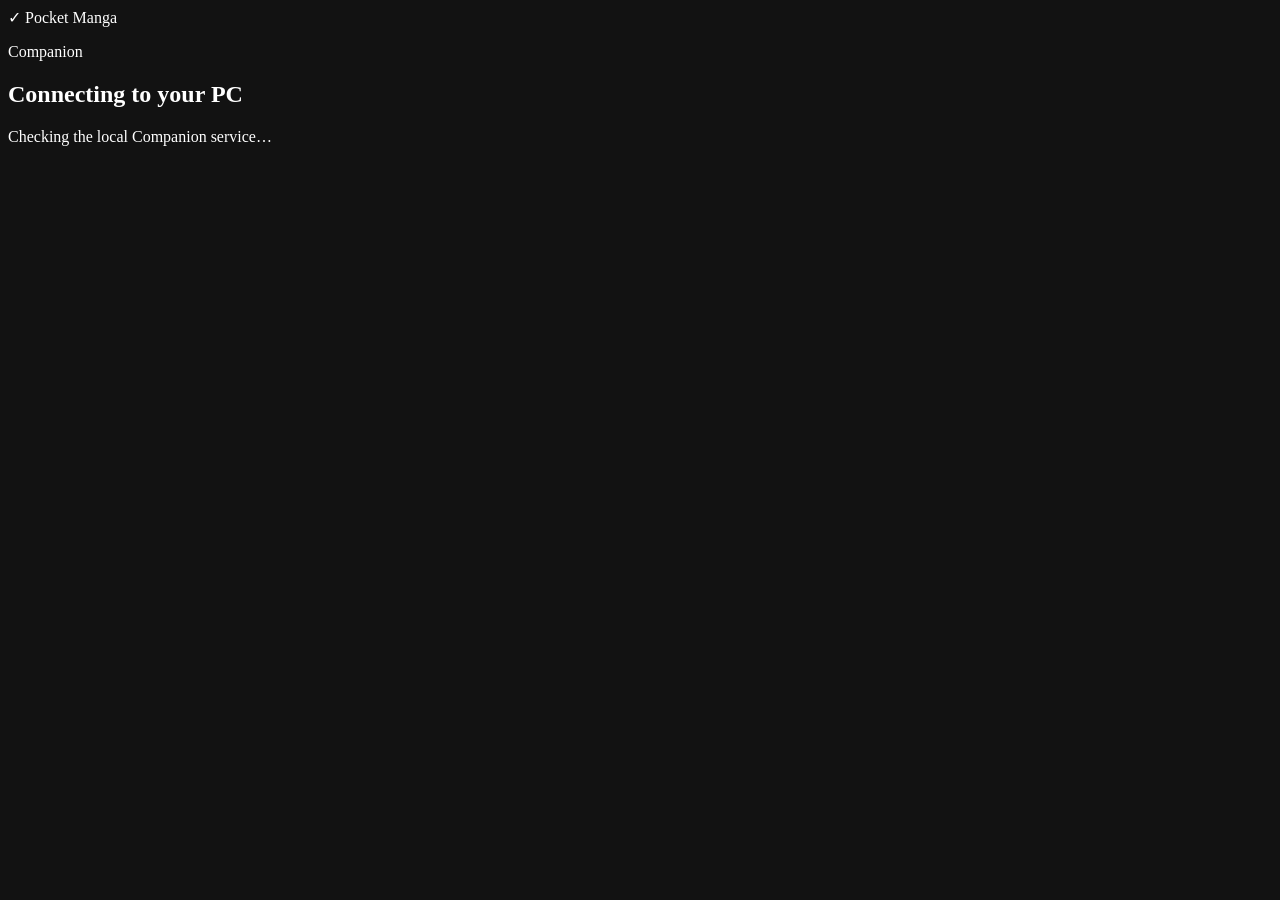
==== pocket_manga_editor/companion/assets/index.html @ ee8abccd "Add companion app" ====
<!doctype html>
<html lang="en">
  <head>
    <meta charset="utf-8">
    <meta
      name="viewport"
      content="width=device-width, initial-scale=1, viewport-fit=cover"
    >
    <meta name="theme-color" content="#050706">
    <meta name="color-scheme" content="dark">
    <meta name="apple-mobile-web-app-capable" content="yes">
    <meta name="apple-mobile-web-app-status-bar-style" content="black-translucent">
    <meta name="apple-mobile-web-app-title" content="Pocket Manga">
    <meta name="format-detection" content="telephone=no">
    <title>Pocket Manga</title>
    <link rel="manifest" href="/manifest.webmanifest">
    <link rel="icon" href="/assets/icon.svg" type="image/svg+xml">
    <link rel="apple-touch-icon" href="/assets/icon-180.png">
    <link rel="stylesheet" href="/assets/styles.css">
    <script src="/assets/app.js" defer></script>
  </head>
  <body>
    <div id="app" class="app-shell">
      <main id="main-content">
        <section id="state-screen" class="screen state-screen" aria-labelledby="state-title">
          <div class="state-card">
            <div class="brand-lockup" aria-label="Pocket Manga">
              <span class="brand-mark" aria-hidden="true">
                <span class="brand-page brand-page-back"></span>
                <span class="brand-page brand-page-front"></span>
                <span class="brand-check">&#10003;</span>
              </span>
              <span class="brand-name">Pocket Manga</span>
            </div>

            <div id="state-spinner" class="state-spinner" aria-hidden="true"></div>
            <p id="state-kicker" class="eyebrow">Companion</p>
            <h1 id="state-title">Connecting to your PC</h1>
            <p id="state-message" class="state-message">
              Checking the local Companion service&hellip;
            </p>

            <form id="pair-form" class="pair-form" hidden novalidate>
              <label for="pair-code">Pairing code</label>
              <input
                id="pair-code"
                name="code"
                type="text"
                inputmode="numeric"
                autocomplete="one-time-code"
                autocapitalize="characters"
                spellcheck="false"
                maxlength="16"
                placeholder="Enter code"
                required
              >
              <p id="pair-hint" class="field-hint">
                Enter the one-time code shown by Pocket Manga Editor on the PC.
              </p>
              <button id="pair-submit" class="primary-button" type="submit">
                Pair this iPhone
              </button>
            </form>

            <button id="state-action" class="primary-button" type="button" hidden>
              Try again
            </button>
            <p id="state-detail" class="state-detail" hidden></p>
          </div>
        </section>

        <section id="library-screen" class="screen library-screen" hidden aria-labelledby="library-title">
          <header class="library-header">
            <div>
              <p class="eyebrow">Companion active</p>
              <h1 id="library-title">Your library</h1>
            </div>
            <button id="library-refresh" class="icon-button" type="button" aria-label="Refresh library">
              <svg viewBox="0 0 24 24" aria-hidden="true">
                <path d="M19 8a8 8 0 1 0 1 6M19 4v4h-4" />
              </svg>
            </button>
          </header>

          <div id="library-summary" class="library-summary" aria-live="polite"></div>
          <div id="library-notice" class="notice" role="status" hidden></div>
          <div id="library-list" class="manga-list" role="list"></div>

          <div id="library-empty" class="empty-state" hidden>
            <span class="empty-glyph" aria-hidden="true">&#9638;</span>
            <h2>No manga available</h2>
            <p>The current Companion snapshot does not contain a readable volume.</p>
            <button id="empty-retry" class="secondary-button" type="button">Check again</button>
          </div>
        </section>

        <section id="reader-screen" class="screen reader-screen" hidden aria-label="Manga reader">
          <div id="reader-stage" class="reader-stage">
            <img
              id="page-image"
              class="page-image"
              alt=""
              draggable="false"
              decoding="async"
            >

            <div id="selection-frame" class="selection-frame" aria-hidden="true">
              <span id="selection-tab" class="selection-tab">&#10003;</span>
            </div>

            <div id="top-inert-band" class="top-inert-band" aria-hidden="true"></div>

            <div id="tap-zones" class="tap-zones" aria-label="Reader tap controls">
              <button id="previous-zone" class="tap-zone previous-zone" type="button" aria-label="Previous page">
                <span class="sr-only">Previous page</span>
              </button>
              <button id="selection-zone" class="tap-zone selection-zone" type="button" aria-label="Select this page" aria-pressed="false">
                <span class="sr-only">Select or deselect this page</span>
              </button>
              <button id="next-zone" class="tap-zone next-zone" type="button" aria-label="Next page">
                <span class="sr-only">Next page</span>
              </button>
            </div>

            <button
              id="chrome-toggle"
              class="chrome-toggle"
              type="button"
              aria-label="Hide reader controls"
              aria-pressed="false"
            >
              <span class="sr-only">Show or hide reader controls</span>
            </button>

            <div id="top-chrome" class="top-chrome reader-chrome">
              <div class="volume-control control-cluster">
                <button id="back-to-library" class="reader-button back-button" type="button" aria-label="Back to library">
                  <svg viewBox="0 0 24 24" aria-hidden="true">
                    <path d="m15 18-6-6 6-6" />
                  </svg>
                </button>
                <label class="picker-shell volume-picker-shell">
                  <span class="sr-only">Volume</span>
                  <select id="volume-picker" aria-label="Choose volume"></select>
                  <span class="picker-chevron" aria-hidden="true"></span>
                </label>
              </div>

              <label class="picker-shell selected-picker-shell">
                <span class="sr-only">Selected pages</span>
                <select id="selected-picker" aria-label="Go to a selected page" disabled>
                  <option value="">Selected &middot; 0</option>
                </select>
                <span class="picker-chevron" aria-hidden="true"></span>
              </label>

              <label class="picker-shell page-picker-shell">
                <span class="sr-only">Go to page</span>
                <select id="page-picker" aria-label="Go to page"></select>
                <span class="picker-chevron" aria-hidden="true"></span>
              </label>
            </div>

            <div id="bottom-chrome" class="bottom-chrome reader-chrome" aria-hidden="true">
              <span id="bottom-volume">&mdash;</span>
              <span id="bottom-page">&mdash;</span>
            </div>

            <div id="image-loading" class="image-loading" role="status" hidden>
              <span class="loading-dot"></span>
              <span class="sr-only">Loading page</span>
            </div>

            <div id="image-error" class="image-error" role="alert" hidden>
              <p>This page image could not be loaded.</p>
              <button id="image-retry" class="secondary-button" type="button">Retry image</button>
            </div>

            <div id="boundary-cue" class="boundary-cue" aria-live="polite"></div>
            <div id="reader-feedback" class="reader-feedback" aria-live="polite"></div>
          </div>
        </section>
      </main>

      <aside id="action-error" class="action-error" role="alert" hidden>
        <div>
          <strong id="action-error-title">Couldn&rsquo;t save</strong>
          <p id="action-error-message"></p>
        </div>
        <div class="action-error-buttons">
          <button id="action-error-retry" class="error-retry" type="button">Retry</button>
          <button id="action-error-dismiss" class="error-dismiss" type="button" aria-label="Dismiss error">&#10005;</button>
        </div>
      </aside>

      <div id="toast" class="toast" role="status" aria-live="polite" hidden></div>
      <div id="connection-announcer" class="sr-only" aria-live="assertive"></div>
    </div>
  </body>
</html>
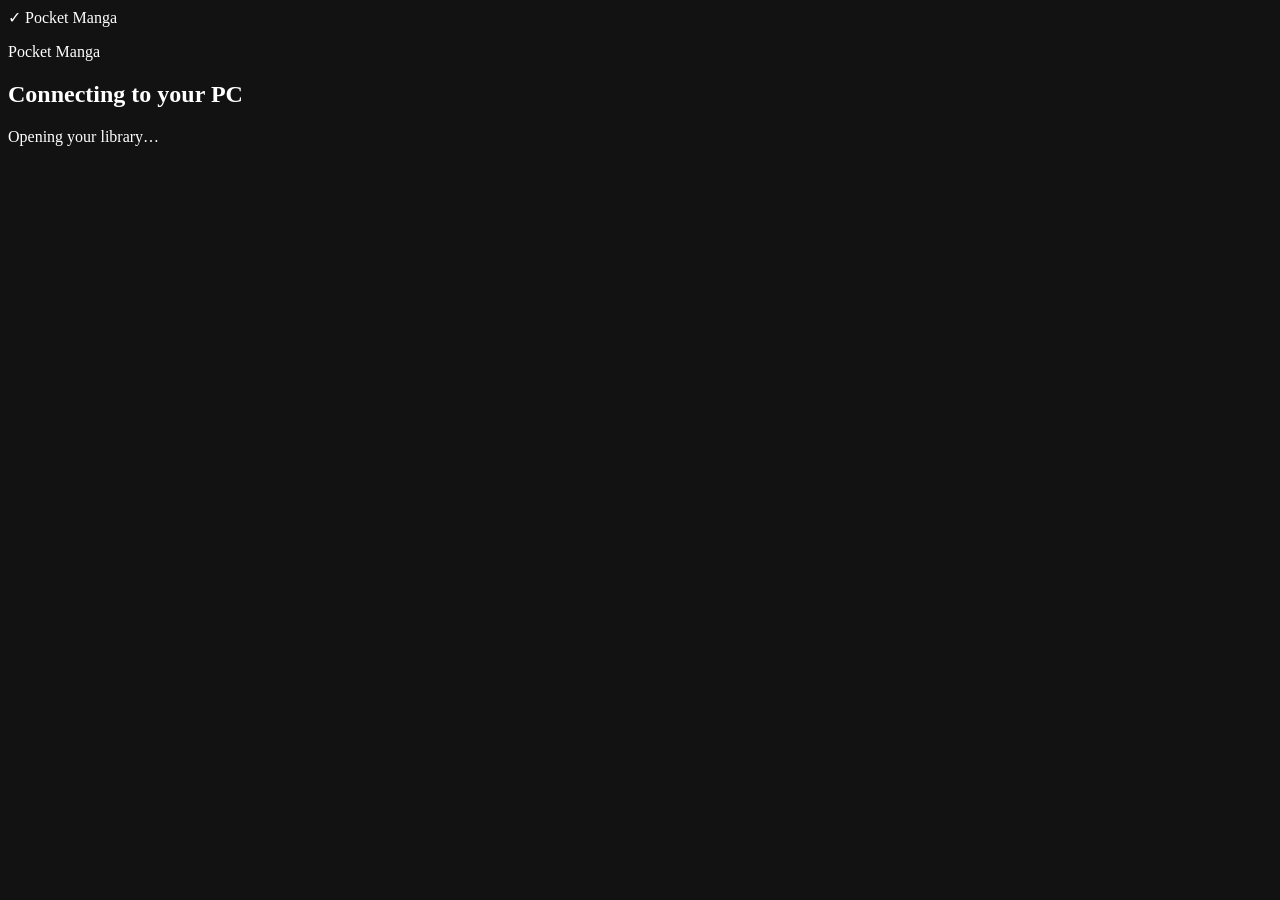
==== commit 22981e68: "Removed the desktop GUI, completion workflow, pairing credentials, executable packaging, and export-" ====
--- a/pocket_manga_editor/companion/assets/index.html
+++ b/pocket_manga_editor/companion/assets/index.html
@@ -34,33 +34,11 @@
             </div>
 
             <div id="state-spinner" class="state-spinner" aria-hidden="true"></div>
-            <p id="state-kicker" class="eyebrow">Companion</p>
+            <p id="state-kicker" class="eyebrow">Pocket Manga</p>
             <h1 id="state-title">Connecting to your PC</h1>
             <p id="state-message" class="state-message">
-              Checking the local Companion service&hellip;
+              Opening your library&hellip;
             </p>
-
-            <form id="pair-form" class="pair-form" hidden novalidate>
-              <label for="pair-code">Pairing code</label>
-              <input
-                id="pair-code"
-                name="code"
-                type="text"
-                inputmode="numeric"
-                autocomplete="one-time-code"
-                autocapitalize="characters"
-                spellcheck="false"
-                maxlength="16"
-                placeholder="Enter code"
-                required
-              >
-              <p id="pair-hint" class="field-hint">
-                Enter the one-time code shown by Pocket Manga Editor on the PC.
-              </p>
-              <button id="pair-submit" class="primary-button" type="submit">
-                Pair this iPhone
-              </button>
-            </form>
 
             <button id="state-action" class="primary-button" type="button" hidden>
               Try again
@@ -72,10 +50,16 @@
         <section id="library-screen" class="screen library-screen" hidden aria-labelledby="library-title">
           <header class="library-header">
             <div>
-              <p class="eyebrow">Companion active</p>
+              <p class="eyebrow">Pocket Manga</p>
               <h1 id="library-title">Your library</h1>
             </div>
-            <button id="library-refresh" class="icon-button" type="button" aria-label="Refresh library">
+            <button
+              id="library-refresh"
+              class="icon-button"
+              type="button"
+              aria-label="Rescan library"
+              title="Rescan library"
+            >
               <svg viewBox="0 0 24 24" aria-hidden="true">
                 <path d="M19 8a8 8 0 1 0 1 6M19 4v4h-4" />
               </svg>
@@ -89,90 +73,127 @@
           <div id="library-empty" class="empty-state" hidden>
             <span class="empty-glyph" aria-hidden="true">&#9638;</span>
             <h2>No manga available</h2>
-            <p>The current Companion snapshot does not contain a readable volume.</p>
-            <button id="empty-retry" class="secondary-button" type="button">Check again</button>
+            <p>The library does not contain a readable image folder.</p>
+            <button id="empty-retry" class="secondary-button" type="button">Rescan library</button>
+          </div>
+        </section>
+
+        <section
+          id="activity-screen"
+          class="screen activity-screen"
+          hidden
+          aria-labelledby="activity-title"
+        >
+          <div class="activity-card">
+            <button
+              id="back-to-library"
+              class="activity-back secondary-button"
+              type="button"
+              aria-label="Back to library"
+            >
+              <span aria-hidden="true">&larr;</span>
+              Library
+            </button>
+            <p class="eyebrow">Choose an activity</p>
+            <h1 id="activity-title" tabindex="-1">Manga</h1>
+            <div class="activity-actions">
+              <button id="choose-read" class="activity-button" type="button">
+                <strong>Read</strong>
+                <span>Read without image-selection controls.</span>
+              </button>
+              <button id="choose-edit" class="activity-button" type="button">
+                <strong>Edit</strong>
+                <span>Review and select images for export.</span>
+              </button>
+              <button id="choose-export" class="activity-button export-action" type="button">
+                <strong>Export</strong>
+                <span id="export-action-detail">Replace output with the current selections.</span>
+              </button>
+            </div>
           </div>
         </section>
 
         <section id="reader-screen" class="screen reader-screen" hidden aria-label="Manga reader">
           <div id="reader-stage" class="reader-stage">
             <img
-              id="page-image"
-              class="page-image"
+              id="image-display"
+              class="image-display"
               alt=""
               draggable="false"
               decoding="async"
             >
 
-            <div id="selection-frame" class="selection-frame" aria-hidden="true">
+            <div id="selection-frame" class="selection-frame" hidden aria-hidden="true">
               <span id="selection-tab" class="selection-tab">&#10003;</span>
             </div>
 
             <div id="top-inert-band" class="top-inert-band" aria-hidden="true"></div>
 
             <div id="tap-zones" class="tap-zones" aria-label="Reader tap controls">
-              <button id="previous-zone" class="tap-zone previous-zone" type="button" aria-label="Previous page">
-                <span class="sr-only">Previous page</span>
-              </button>
-              <button id="selection-zone" class="tap-zone selection-zone" type="button" aria-label="Select this page" aria-pressed="false">
-                <span class="sr-only">Select or deselect this page</span>
-              </button>
-              <button id="next-zone" class="tap-zone next-zone" type="button" aria-label="Next page">
-                <span class="sr-only">Next page</span>
+              <button id="previous-zone" class="tap-zone previous-zone" type="button" aria-label="Previous image">
+                <span class="sr-only">Previous image</span>
+              </button>
+              <button id="chrome-toggle" class="tap-zone chrome-toggle-zone" type="button" aria-label="Hide reader controls" aria-pressed="false">
+                <span class="sr-only">Show or hide reader controls</span>
+              </button>
+              <button id="next-zone" class="tap-zone next-zone" type="button" aria-label="Next image">
+                <span class="sr-only">Next image</span>
               </button>
             </div>
 
             <button
-              id="chrome-toggle"
-              class="chrome-toggle"
+              id="selection-zone"
+              class="bottom-selection-zone"
               type="button"
-              aria-label="Hide reader controls"
+              aria-label="Select this image"
               aria-pressed="false"
-            >
-              <span class="sr-only">Show or hide reader controls</span>
+              hidden
+              disabled
+            >
+              <span class="sr-only">Select or deselect this image</span>
             </button>
 
             <div id="top-chrome" class="top-chrome reader-chrome">
-              <div class="volume-control control-cluster">
-                <button id="back-to-library" class="reader-button back-button" type="button" aria-label="Back to library">
+              <div class="folder-control control-cluster">
+                <button id="back-to-activities" class="reader-button back-button" type="button" aria-label="Back to activity choice">
                   <svg viewBox="0 0 24 24" aria-hidden="true">
                     <path d="m15 18-6-6 6-6" />
                   </svg>
                 </button>
-                <label class="picker-shell volume-picker-shell">
-                  <span class="sr-only">Volume</span>
-                  <select id="volume-picker" aria-label="Choose volume"></select>
+                <label class="picker-shell folder-picker-shell">
+                  <span class="sr-only">Image folder</span>
+                  <select id="folder-picker" aria-label="Choose image folder"></select>
                   <span class="picker-chevron" aria-hidden="true"></span>
                 </label>
               </div>
 
-              <label class="picker-shell selected-picker-shell">
-                <span class="sr-only">Selected pages</span>
-                <select id="selected-picker" aria-label="Go to a selected page" disabled>
+              <label id="selected-picker-shell" class="picker-shell selected-picker-shell" hidden>
+                <span class="sr-only">Selected images</span>
+                <select id="selected-picker" aria-label="Go to a selected image" disabled>
                   <option value="">Selected &middot; 0</option>
                 </select>
                 <span class="picker-chevron" aria-hidden="true"></span>
               </label>
 
-              <label class="picker-shell page-picker-shell">
-                <span class="sr-only">Go to page</span>
-                <select id="page-picker" aria-label="Go to page"></select>
+              <label class="picker-shell image-picker-shell">
+                <span class="sr-only">Go to image</span>
+                <select id="image-picker" aria-label="Go to image"></select>
                 <span class="picker-chevron" aria-hidden="true"></span>
               </label>
             </div>
 
             <div id="bottom-chrome" class="bottom-chrome reader-chrome" aria-hidden="true">
-              <span id="bottom-volume">&mdash;</span>
-              <span id="bottom-page">&mdash;</span>
+              <span id="bottom-folder">&mdash;</span>
+              <span id="bottom-position">&mdash;</span>
             </div>
 
             <div id="image-loading" class="image-loading" role="status" hidden>
               <span class="loading-dot"></span>
-              <span class="sr-only">Loading page</span>
+              <span class="sr-only">Loading image</span>
             </div>
 
             <div id="image-error" class="image-error" role="alert" hidden>
-              <p>This page image could not be loaded.</p>
+              <p>This image could not be loaded.</p>
               <button id="image-retry" class="secondary-button" type="button">Retry image</button>
             </div>
 
@@ -181,6 +202,36 @@
           </div>
         </section>
       </main>
+
+      <section id="export-overlay" class="dialog-overlay" hidden>
+        <div
+          id="export-dialog"
+          class="export-dialog"
+          role="dialog"
+          aria-modal="true"
+          aria-labelledby="export-dialog-title"
+          aria-describedby="export-dialog-message"
+        >
+          <p class="eyebrow">Export manga</p>
+          <h2 id="export-dialog-title">Create output?</h2>
+          <p id="export-dialog-message" class="export-dialog-message"></p>
+
+          <div id="export-warning" class="export-warning" hidden>
+            <strong>Unrecognized files will be permanently deleted</strong>
+            <p>
+              These output items do not match the current source library. The
+              entire existing output is replaced when export succeeds.
+            </p>
+            <ul id="export-warning-samples" class="export-warning-samples"></ul>
+            <p id="export-warning-more" class="export-warning-more" hidden></p>
+          </div>
+
+          <div class="export-dialog-actions">
+            <button id="export-cancel" class="secondary-button" type="button">Cancel</button>
+            <button id="export-confirm" class="primary-button" type="button">Export</button>
+          </div>
+        </div>
+      </section>
 
       <aside id="action-error" class="action-error" role="alert" hidden>
         <div>
